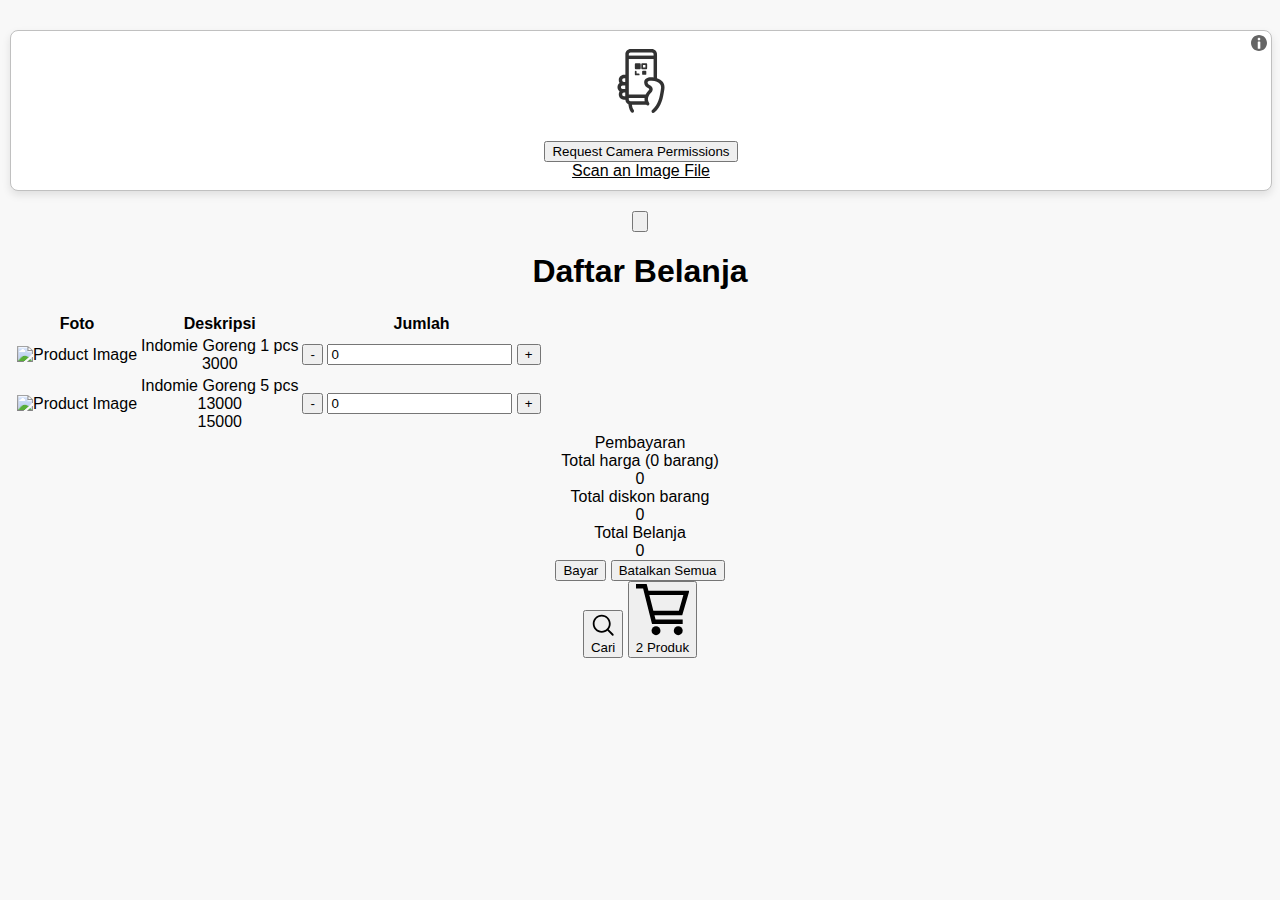
==== tes.html @ db040ca0 "Add files via upload" ====
<!DOCTYPE html>
<html lang="en">
  <head>
    <meta charset="UTF-8" />
    <meta name="viewport" content="width=device-width, initial-scale=1.0" />
    <title>Mobile Friendly Barcode Scanner</title>
    <style>
      body {
        font-family: Arial, sans-serif;
        text-align: center;
        margin: 0;
        padding: 10px;
        background-color: #f8f8f8;
      }
      #reader {
        width: 100%;
        /* max-width: 600px; */
        margin: 20px auto;
        padding: 10px;
        border: 1px solid #ddd;
        background-color: #fff;
        border-radius: 8px;
        box-shadow: 0 4px 8px rgba(0, 0, 0, 0.1);
      }
      .swal2-actions {
        margin: 1em 1.6em 0.3em;
      }
      .swal2-confirm {
        outline: none;
      }
      .fade-out {
        opacity: 0;
        /* transition: opacity 0.5s ease-out; */
      }

      /* #myTable thead {
        display: none;
      } */
    </style>
    <script src="https://cdn.tailwindcss.com"></script>

    <script src="https://code.jquery.com/jquery-3.7.1.min.js" integrity="sha256-/JqT3SQfawRcv/BIHPThkBvs0OEvtFFmqPF/lYI/Cxo=" crossorigin="anonymous"></script>

    <link rel="stylesheet" href="https://cdn.datatables.net/2.0.7/css/dataTables.dataTables.css" />
    <link rel="stylesheet" href="https://cdn.datatables.net/select/2.0.2/css/select.dataTables.css" />

    <script src="https://cdn.datatables.net/2.0.7/js/dataTables.js"></script>
    <script src="https://cdn.datatables.net/select/2.0.2/js/dataTables.select.js"></script>
  </head>
  <body>
    <!-- Konten scanner -->
    <div id="reader"></div>

    <!-- Konten daftar belanja -->
    <div id="konten-daftar-belanja" class="absolute inset-0 z-[100] bg-white flex flex-col pt-20 overflow-y-auto">
      <!-- tombol close -->
      <button id="close-button" class="absolute top-2 right-2 px-4 py-4">
        <svg class="fill-gray-800 text-gray-100 w-8 h-8" viewBox="0 0 24 24" fill="none" xmlns="http://www.w3.org/2000/svg">
          <g id="SVGRepo_bgCarrier" stroke-width="0"></g>
          <g id="SVGRepo_tracerCarrier" stroke-linecap="round" stroke-linejoin="round"></g>
          <g id="SVGRepo_iconCarrier"><path fill-rule="evenodd" clip-rule="evenodd" d="M22 12C22 17.5228 17.5228 22 12 22C6.47715 22 2 17.5228 2 12C2 6.47715 6.47715 2 12 2C17.5228 2 22 6.47715 22 12ZM8.96963 8.96965C9.26252 8.67676 9.73739 8.67676 10.0303 8.96965L12 10.9393L13.9696 8.96967C14.2625 8.67678 14.7374 8.67678 15.0303 8.96967C15.3232 9.26256 15.3232 9.73744 15.0303 10.0303L13.0606 12L15.0303 13.9696C15.3232 14.2625 15.3232 14.7374 15.0303 15.0303C14.7374 15.3232 14.2625 15.3232 13.9696 15.0303L12 13.0607L10.0303 15.0303C9.73742 15.3232 9.26254 15.3232 8.96965 15.0303C8.67676 14.7374 8.67676 14.2625 8.96965 13.9697L10.9393 12L8.96963 10.0303C8.67673 9.73742 8.67673 9.26254 8.96963 8.96965Z"></path></g>
        </svg>
      </button>

      <!-- Table daftar belanja -->
      <h1 class="text-red-700 text-4xl mb-4">Daftar Belanja</h1>
      <table id="myTable" class="display nowrap !w-full bg-white">
        <thead>
          <tr>
            <th></th>
            <th>Foto</th>
            <th>Deskripsi</th>
            <th>Jumlah</th>
          </tr>
        </thead>
        <tbody>
          <tr>
            <td></td>
            <td>
              <div class="w-[120px]">
                <img src="https://www.static-src.com/wcsstore/Indraprastha/images/catalog/full//93/MTA-2583228/indomie_indomie-goreng-mie-instan--85g--_full02.jpg" alt="Product Image" class="w-full h-auto" />
              </div>
            </td>
            <td>
              <div class="class=flex flex-col">
                <div class="text-left max-w-[300px] overflow-auto py-2">Indomie Goreng 1 pcs</div>
                <div id="hargaSetiapItemTablePembayaran" class="flex flex-row gap-4">
                  <div name="hargaBayarSetiapItemTablePembayaran" id="hargaBayarSetiapItemTablePembayaran" class="text-left font-semibold text-red-600">3000</div>
                  <!-- <div class="text-left text-gray-500 line-through">Rp 3.000</div> -->
                </div>
              </div>
            </td>
            <td>
              <div class="mt-10 mb-4 w-[150px]">
                <div class="relative mt-2 rounded-md shadow-sm">
                  <button id="decrement" class="absolute inset-y-0 left-0 flex items-center pl-3">-</button>
                  <input type="number" name="jumlahProdukTableBelanja" id="jumlahProdukTableBelanja" min="0" class="block w-full text-center rounded-md border-0 py-1.5 pl-7 pr-7 text-gray-900 ring-1 ring-inset ring-gray-300 placeholder:text-gray-400 focus:ring-2 focus:ring-inset focus:ring-indigo-600 sm:text-sm sm:leading-6" value="0" />
                  <button id="increment" class="absolute inset-y-0 right-0 flex items-center pr-3">+</button>
                </div>
              </div>
            </td>
          </tr>
          <tr>
            <td></td>
            <td>
              <div class="w-[120px]">
                <img src="https://www.static-src.com/wcsstore/Indraprastha/images/catalog/full//93/MTA-2583228/indomie_indomie-goreng-mie-instan--85g--_full02.jpg" alt="Product Image" class="w-full h-auto" />
              </div>
            </td>
            <td>
              <div class="class=flex flex-col">
                <div class="text-left max-w-[300px] overflow-auto py-2">Indomie Goreng 5 pcs</div>
                <div id="hargaSetiapItemTablePembayaran" class="flex flex-row gap-4">
                  <div name="hargaBayarSetiapItemTablePembayaran" id="hargaBayarSetiapItemTablePembayaran" class="text-left font-semibold text-red-600">13000</div>
                  <div name="hargaRegulerSetiapItemTablePembayaran" id="hargaRegulerSetiapItemTablePembayaran" class="text-left text-gray-500 line-through">15000</div>
                </div>
              </div>
            </td>
            <td>
              <div class="mt-10 mb-4 w-[150px]">
                <div class="relative mt-2 rounded-md shadow-sm">
                  <button id="decrement" class="absolute inset-y-0 left-0 flex items-center pl-3">-</button>
                  <input type="number" name="jumlahProdukTableBelanja" id="jumlahProdukTableBelanja" min="0" class="block w-full text-center rounded-md border-0 py-1.5 pl-7 pr-7 text-gray-900 ring-1 ring-inset ring-gray-300 placeholder:text-gray-400 focus:ring-2 focus:ring-inset focus:ring-indigo-600 sm:text-sm sm:leading-6" value="0" />
                  <button id="increment" class="absolute inset-y-0 right-0 flex items-center pr-3">+</button>
                </div>
              </div>
            </td>
          </tr>
        </tbody>
      </table>

      <!-- Perhitungan -->
      <div class="w-full text-2xl font-semibold py-4 bg-gray-100 mt-6">Pembayaran</div>
      <div class="flex flex-row mt-4 mx-2">
        <div class="flex-1 text-left">Total harga (<span id="jumlahBarangPadaPembayaran"></span> barang)</div>
        <div class="flex-1 text-right"><span id="totalHargaBarangPadaPembayaran"></span></div>
      </div>
      <div class="flex flex-row mt-2 mx-2">
        <div class="flex-1 text-left">Total diskon barang</div>
        <div class="flex-1 text-right"><span id="totalHargaDiskonPadaPembayaran"></span></div>
      </div>
      <div class="flex flex-row mt-2 mx-2">
        <div class="flex-1 text-left text-lg font-bold">Total Belanja</div>
        <div class="flex-1 text-right text-lg font-bold"><span id="totalHargaBayarPadaPembayaran"></span></div>
      </div>

      <!-- tombol aksi -->
      <button class="text-white text-2xl font-bold mt-10 mb-6 bg-sky-700 py-4 mx-2 rounded-xl">Bayar</button>
      <button class="text-white text-2xl mb-4 bg-red-700 py-4 mx-2 rounded-xl">Batalkan Semua</button>
    </div>

    <!-- Menu bawah layar -->
    <div class="fixed bottom-0 left-0 z-[90] right-0 flex justify-center w-full inline-flex rounded-md shadow-sm" role="group">
      <!-- <button type="button" class="flex-row justify-center items-center px-4 py-2 bg-gray-100 border border-gray-300 hover:bg-gray-100 flex-1">
        <div class="w-full flex justify-center items-center">
          <svg class="fill-gray-600 text-gray-100 w-6 h-6" viewBox="0 0 24 24" xmlns="http://www.w3.org/2000/svg">
            <g id="SVGRepo_bgCarrier" stroke-width="0"></g>
            <g id="SVGRepo_tracerCarrier" stroke-linecap="round" stroke-linejoin="round"></g>
            <g id="SVGRepo_iconCarrier"><path d="M4,4h6v6H4V4M20,4v6H14V4h6M14,15h2V13H14V11h2v2h2V11h2v2H18v2h2v3H18v2H16V18H13v2H11V16h3V15m2,0v3h2V15H16M4,20V14h6v6H4M6,6V8H8V6H6M16,6V8h2V6H16M6,16v2H8V16H6M4,11H6v2H4V11m5,0h4v4H11V13H9V11m2-5h2v4H11V6M2,2V6H0V2A2,2,0,0,1,2,0H6V2H2M22,0a2,2,0,0,1,2,2V6H22V2H18V0h4M2,18v4H6v2H2a2,2,0,0,1-2-2V18H2m20,4V18h2v4a2,2,0,0,1-2,2H18V22Z"></path></g>
          </svg>
        </div>
        <div class="w-full flex justify-center items-center text-xl text-gray-700 tracking-wide">Scanner</div>
      </button> -->

      <button type="button" class="flex-row justify-center items-center px-4 py-2 bg-gray-100 border-t border-b border-gray-300 hover:bg-gray-100 flex-1">
        <div class="w-full flex justify-center items-center">
          <svg class="fill-gray-600 text-gray-100 w-6 h-6" viewBox="0 0 28 28" xmlns="http://www.w3.org/2000/svg">
            <g id="SVGRepo_bgCarrier" stroke-width="0"></g>
            <g id="SVGRepo_tracerCarrier" stroke-linecap="round" stroke-linejoin="round"></g>
            <g id="SVGRepo_iconCarrier">
              <path clip-rule="evenodd" d="M12.2852 4.05704C7.74092 4.05704 4.05704 7.74092 4.05704 12.2852C4.05704 16.8295 7.74092 20.5134 12.2852 20.5134C16.8295 20.5134 20.5134 16.8295 20.5134 12.2852C20.5134 7.74092 16.8295 4.05704 12.2852 4.05704ZM2 12.2852C2 6.60485 6.60485 2 12.2852 2C17.9656 2 22.5704 6.60485 22.5704 12.2852C22.5704 17.9656 17.9656 22.5704 12.2852 22.5704C6.60485 22.5704 2 17.9656 2 12.2852Z" fill-rule="evenodd"></path>
              <path d="M19.8786 18.3487L25.6829 24.153C26.1057 24.5758 26.1057 25.2613 25.6829 25.6841C25.2601 26.1069 24.5746 26.1069 24.1518 25.6841L18.3475 19.8798L19.8786 18.3487Z"></path>
            </g>
          </svg>
        </div>
        <div class="w-full flex justify-center items-center text-xl text-gray-700 tracking-wide">Cari</div>
      </button>

      <button id="menu-keranjang-belanja" type="button" class="flex-row justify-center items-center px-4 py-2 bg-gray-100 border border-gray-300 hover:bg-gray-100 flex-1">
        <div class="w-full flex justify-center items-center">
          <svg class="fill-gray-600 text-gray-100 w-6 h-6" version="1.1" id="XMLID_269_" xmlns="http://www.w3.org/2000/svg" xmlns:xlink="http://www.w3.org/1999/xlink" viewBox="0 0 24 24" xml:space="preserve">
            <g id="SVGRepo_bgCarrier" stroke-width="0"></g>
            <g id="SVGRepo_tracerCarrier" stroke-linecap="round" stroke-linejoin="round"></g>
            <g id="SVGRepo_iconCarrier">
              <g id="shop-cart">
                <g><circle cx="9" cy="21" r="2"></circle></g>
                <g><circle cx="19" cy="21" r="2"></circle></g>
                <g><path d="M21,18H7.2l-4-16H0V0h4.8l0.8,3H24l-3.2,11H8.3l0.5,2H21V18z M7.8,12h11.5l2-7H6L7.8,12z"></path></g>
              </g>
            </g>
          </svg>
        </div>
        <div class="w-full flex justify-center items-center text-xl text-gray-700 font-bold tracking-wide">2 Produk</div>
      </button>
    </div>
  </body>

  <!-- SweetAlert2 JS -->
  <script src="https://cdn.jsdelivr.net/npm/sweetalert2@11"></script>
  <script src="html5-qrcode.min.js"></script>

  <!-- datatables -->
  <script>
    var table_belanja = new DataTable("#myTable", {
      scrollX: "auto",
      paging: false,
      info: false, // Disable pagination
      // scrollY: "55vh",
      columnDefs: [
        {
          orderable: false,
          render: DataTable.render.select(),
          targets: 0,
        },
        {
          orderable: false,
          targets: 1,
        },
      ],
      select: {
        style: "multi",
        selector: "td:first-child",
      },
    });
  </script>

  <!-- perhitungan belanja -->
  <script>
    var jumlahBarang = [];
    var hargaFinal = 0;
    var hargaDiskon = 0;
    var hargaBayarAkhir = 0;

    function calculateTotalBarang() {
      indexJumah = 0;
      document.querySelectorAll("#jumlahProdukTableBelanja").forEach(function (input) {
        jumlahBarang[indexJumah] = parseInt(input.value) || 0;
        indexJumah++;
      });

      // Tampilkan total harga
      document.getElementById("jumlahBarangPadaPembayaran").innerText = jumlahBarang.reduce((total, num) => total + num, 0);
    }

    function calculateTotalHargaBarang() {
      indexJumah = 0;
      hargaFinal = 0;
      document.querySelectorAll("#hargaSetiapItemTablePembayaran").forEach(function (item) {
        try {
          // Mendapatkan nilai dari div hargaRegulerSetiapItemTablePembayaran
          var hargaReguler = item.querySelector("#hargaRegulerSetiapItemTablePembayaran").innerText.trim();
          var hargaRegulerNumber = parseFloat(hargaReguler);
        } catch (error) {
          var hargaRegulerNumber = 0;
        }

        try {
          // Mendapatkan nilai dari div hargaBayarSetiapItemTablePembayaran
          var hargaBayar = item.querySelector("#hargaBayarSetiapItemTablePembayaran").innerText.trim();
          var hargaBayarNumber = parseFloat(hargaBayar);
        } catch (error) {
          var hargaBayarNumber = 0;
        }

        // Mengambil nilai yang sesuai
        if (hargaRegulerNumber != 0) {
          hargaFinal += hargaRegulerNumber * jumlahBarang[indexJumah];
        }
        if (hargaRegulerNumber == 0) {
          hargaFinal += hargaBayarNumber * jumlahBarang[indexJumah];
        }
        indexJumah++;
      });
      document.getElementById("totalHargaBarangPadaPembayaran").innerText = hargaFinal;
    }

    function calculateTotalHargaBayar() {
      indexJumah = 0;
      hargaBayarAkhir = 0;
      document.querySelectorAll("#hargaSetiapItemTablePembayaran").forEach(function (item) {
        try {
          // Mendapatkan nilai dari div hargaBayarSetiapItemTablePembayaran
          var hargaBayar = item.querySelector("#hargaBayarSetiapItemTablePembayaran").innerText.trim();
          var hargaBayarNumber = parseFloat(hargaBayar);
        } catch (error) {
          var hargaBayarNumber = 0;
        }
        hargaBayarAkhir += hargaBayarNumber * jumlahBarang[indexJumah];
        indexJumah++;
      });
      document.getElementById("totalHargaBayarPadaPembayaran").innerText = hargaBayarAkhir;
    }

    function calculateTotalHargaDiskon() {
      hargaDiskon = hargaBayarAkhir - hargaFinal;
      document.getElementById("totalHargaDiskonPadaPembayaran").innerText = hargaDiskon;
    }

    calculateTotalBarang();
    calculateTotalHargaBarang();
    calculateTotalHargaBayar();
    calculateTotalHargaDiskon();

    table_belanja.on("draw", function () {
      calculateTotalBarang();
      calculateTotalHargaBarang();
      calculateTotalHargaBayar();
      calculateTotalHargaDiskon();
    });

    table_belanja.on("click", "button", function () {
      calculateTotalBarang();
      calculateTotalHargaBarang();
      calculateTotalHargaBayar();
      calculateTotalHargaDiskon();
    });

    table_belanja.on("change", "input", function () {
      calculateTotalBarang();
      calculateTotalHargaBarang();
      calculateTotalHargaBayar();
      calculateTotalHargaDiskon();
    });
  </script>

  <!-- click event -->
  <script>
    document.getElementById("close-button").addEventListener("click", function () {
      const cover = document.getElementById("konten-daftar-belanja");
      cover.classList.add("hidden");
      cover.classList.remove("block");
    });

    document.getElementById("menu-keranjang-belanja").addEventListener("click", function () {
      const cover = document.getElementById("konten-daftar-belanja");
      cover.classList.remove("hidden");
      cover.classList.add("block");
    });
  </script>

  <!-- memuat data produk -->
  <script>
    let products;
    // Fungsi untuk mengambil data dari file JSON lokal dan menyimpannya ke variabel
    async function fetchProducts() {
      try {
        const response = await fetch("products.json");
        const data = await response.json();
        return data.products;
      } catch (error) {
        alert("Error fetching products:", error);
      }
    }

    // Memanggil fungsi fetchProducts dan menyimpan hasilnya ke variabel
    async function createProductVariable() {
      products = await fetchProducts();
    }

    createProductVariable();
  </script>

  <!-- scanner -->
  <script>
    let html5QrcodeScanner;
    // Increment and decrement functionality
    document.querySelectorAll("#increment").forEach((button) => {
      button.addEventListener("click", function () {
        input = event.target.previousElementSibling;
        input.value = parseInt(input.value) + 1;
      });
    });

    document.querySelectorAll("#decrement").forEach((button) => {
      button.addEventListener("click", function () {
        const input = event.target.nextElementSibling;
        if (parseInt(input.value) > 0) {
          input.value = parseInt(input.value) - 1;
        }
      });
    });

    function onScanSuccess(decodedText, decodedResult) {
      html5QrcodeScanner.pause(); // Pause the scanner
      if (products && products.length > 0) {
        products.forEach((product) => {
          if (decodedText == product.kode_barang) {
            Swal.fire({
              imageUrl: product.foto_barang[0],
              imageHeight: 300,
              html: `
                <div class="kontent max-h-40 overflow-y-auto">
                    <div class="font-bold text-4xl mb-4">
                        ${product.nama_barang}
                    </div>
                    <div>
                        ${product.deskripsi_barang}
                        <br>
                        <br>
                        Stok gudang: ${product.stok_gudang}
                        <br>
                        Stok etalase: ${product.stok_etalase}
                    </div>
                </div>

                <div class="mt-10 mb-4">
                    <div class="relative mt-2 rounded-md shadow-sm">
                        <button id="decrement" class="absolute inset-y-0 left-0 flex items-center pl-3">
                            -
                        </button>
                        <input type="number" name="jumlahProdukInput" id="jumlahProdukInput" class="block w-full text-center rounded-md border-0 py-1.5 pl-7 pr-7 text-gray-900 ring-1 ring-inset ring-gray-300 placeholder:text-gray-400 focus:ring-2 focus:ring-inset focus:ring-indigo-600 sm:text-sm sm:leading-6" value="0">
                        <button id="increment" class="absolute inset-y-0 right-0 flex items-center pr-3">
                            +
                        </button>
                    </div>
                </div>
            `,
              showCancelButton: true,
              confirmButtonText: "+ Tambahkan",
              cancelButtonText: "Batal",
              reverseButtons: true,
              customClass: {
                confirmButton: "flex-1 bg-blue-600 text-white font-bold border-blue-600 py-2 px-4 rounded",
                cancelButton: "flex-1 text-blue-600 py-2 px-4 mr-4 border border-blue-600 rounded-md",
              },
              buttonsStyling: false,
            }).then(() => {
              html5QrcodeScanner.resume(); // Resume the scanner
            });
          }
        });
      }
    }

    function onScanFailure(error) {
      // Optional: handle scan failure (e.g., logging)
    }

    document.addEventListener("DOMContentLoaded", function () {
      html5QrcodeScanner = new Html5QrcodeScanner("reader", {
        fps: 10,
        qrbox: {
          width: 600,
          height: 600,
        },
        aspectRatio: 1.0,
        // disableFlip: false // true if you only want to scan from the rear camera
      });
      html5QrcodeScanner.render(onScanSuccess, onScanFailure);
    });
  </script>
</html>
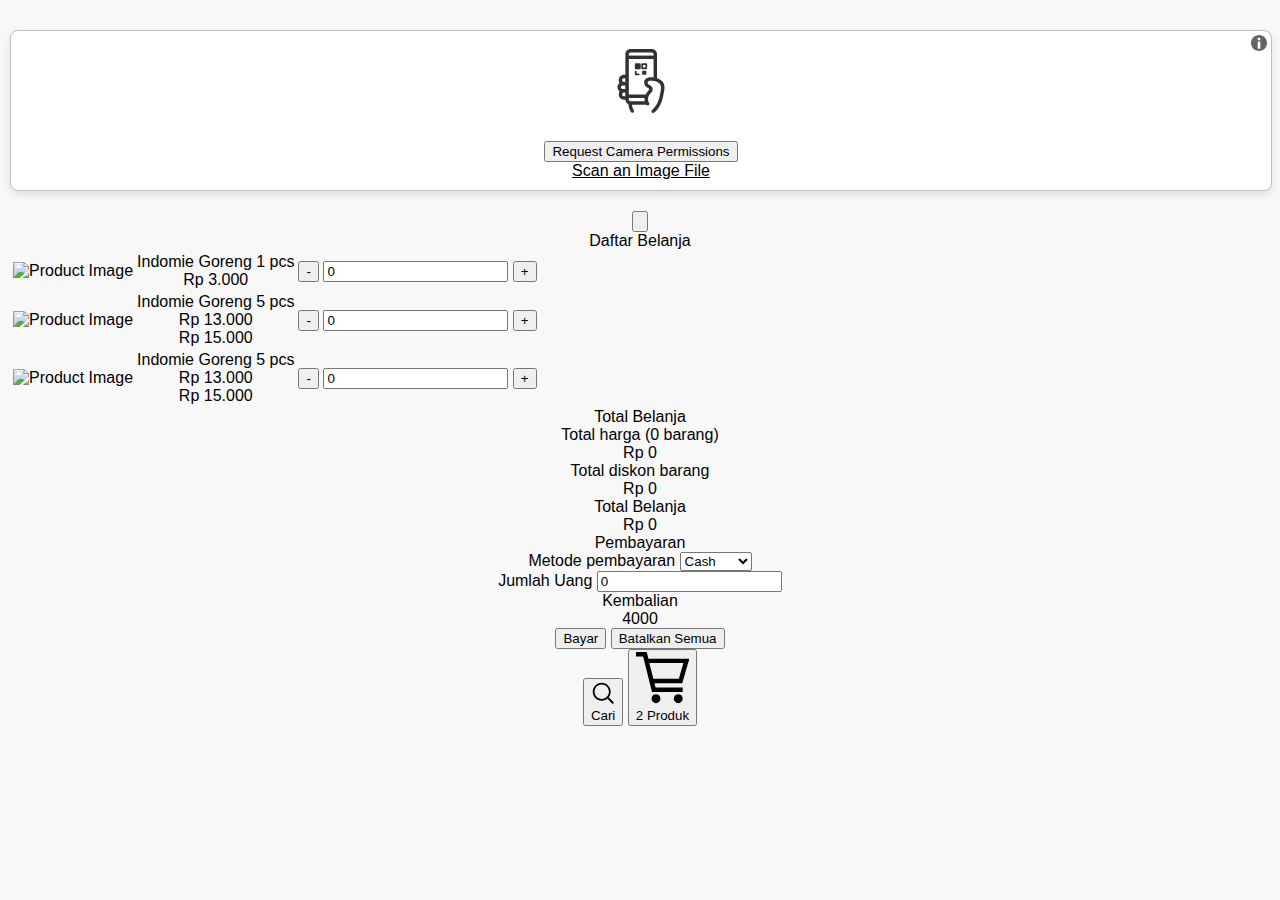
==== commit 0788dbd9: "Add files via upload" ====
--- a/tes.html
+++ b/tes.html
@@ -50,9 +50,10 @@
   <body>
     <!-- Konten scanner -->
     <div id="reader"></div>
+    <audio id="scanSound" src="store-scanner-beep-90395.mp3" class="hidden"></audio>
 
     <!-- Konten daftar belanja -->
-    <div id="konten-daftar-belanja" class="absolute inset-0 z-[100] bg-white flex flex-col pt-20 overflow-y-auto">
+    <div id="konten-daftar-belanja" class="absolute invar sound = document.getElementById('scanSound'); sound.play();var sound = document.getElementById('scanSound'); sound.play();set-0 z-[100] bg-white flex flex-col pt-20 overflow-y-auto">
       <!-- tombol close -->
       <button id="close-button" class="absolute top-2 right-2 px-4 py-4">
         <svg class="fill-gray-800 text-gray-100 w-8 h-8" viewBox="0 0 24 24" fill="none" xmlns="http://www.w3.org/2000/svg">
@@ -63,26 +64,25 @@
       </button>
 
       <!-- Table daftar belanja -->
-      <h1 class="text-red-700 text-4xl mb-4">Daftar Belanja</h1>
-      <table id="myTable" class="display nowrap !w-full bg-white">
-        <thead>
+      <div class="w-full text-2xl font-semibold py-4 bg-gray-100 mt-6 mb-4">Daftar Belanja</div>
+      <table id="myTable" class="w-full h-full bg-white">
+        <!-- <thead>
           <tr>
             <th></th>
             <th>Foto</th>
             <th>Deskripsi</th>
             <th>Jumlah</th>
           </tr>
-        </thead>
+        </thead> -->
         <tbody>
-          <tr>
-            <td></td>
+          <tr class="odd:bg-gray-100/80">
+            <td class="w-[160px]">
+              <div class="w-[160px] px-2">
+                <img src="https://www.static-src.com/wcsstore/Indraprastha/images/catalog/full//93/MTA-2583228/indomie_indomie-goreng-mie-instan--85g--_full02.jpg" alt="Product Image" class="w-full h-auto" />
+              </div>
+            </td>
             <td>
-              <div class="w-[120px]">
-                <img src="https://www.static-src.com/wcsstore/Indraprastha/images/catalog/full//93/MTA-2583228/indomie_indomie-goreng-mie-instan--85g--_full02.jpg" alt="Product Image" class="w-full h-auto" />
-              </div>
-            </td>
-            <td>
-              <div class="class=flex flex-col">
+              <div class="class=flex flex-col w-[320px]">
                 <div class="text-left max-w-[300px] overflow-auto py-2">Indomie Goreng 1 pcs</div>
                 <div id="hargaSetiapItemTablePembayaran" class="flex flex-row gap-4">
                   <div name="hargaBayarSetiapItemTablePembayaran" id="hargaBayarSetiapItemTablePembayaran" class="text-left font-semibold text-red-600">3000</div>
@@ -90,8 +90,8 @@
                 </div>
               </div>
             </td>
-            <td>
-              <div class="mt-10 mb-4 w-[150px]">
+            <td class="flex justify-end">
+              <div class="mt-10 mb-4 w-[150px] px-2">
                 <div class="relative mt-2 rounded-md shadow-sm">
                   <button id="decrement" class="absolute inset-y-0 left-0 flex items-center pl-3">-</button>
                   <input type="number" name="jumlahProdukTableBelanja" id="jumlahProdukTableBelanja" min="0" class="block w-full text-center rounded-md border-0 py-1.5 pl-7 pr-7 text-gray-900 ring-1 ring-inset ring-gray-300 placeholder:text-gray-400 focus:ring-2 focus:ring-inset focus:ring-indigo-600 sm:text-sm sm:leading-6" value="0" />
@@ -100,15 +100,14 @@
               </div>
             </td>
           </tr>
-          <tr>
-            <td></td>
+          <tr class="odd:bg-gray-100/80">
+            <td class="w-[160px]">
+              <div class="w-[160px] px-2">
+                <img src="https://www.static-src.com/wcsstore/Indraprastha/images/catalog/full//93/MTA-2583228/indomie_indomie-goreng-mie-instan--85g--_full02.jpg" alt="Product Image" class="w-full h-auto" />
+              </div>
+            </td>
             <td>
-              <div class="w-[120px]">
-                <img src="https://www.static-src.com/wcsstore/Indraprastha/images/catalog/full//93/MTA-2583228/indomie_indomie-goreng-mie-instan--85g--_full02.jpg" alt="Product Image" class="w-full h-auto" />
-              </div>
-            </td>
-            <td>
-              <div class="class=flex flex-col">
+              <div class="class=flex flex-col w-[320px]">
                 <div class="text-left max-w-[300px] overflow-auto py-2">Indomie Goreng 5 pcs</div>
                 <div id="hargaSetiapItemTablePembayaran" class="flex flex-row gap-4">
                   <div name="hargaBayarSetiapItemTablePembayaran" id="hargaBayarSetiapItemTablePembayaran" class="text-left font-semibold text-red-600">13000</div>
@@ -116,8 +115,8 @@
                 </div>
               </div>
             </td>
-            <td>
-              <div class="mt-10 mb-4 w-[150px]">
+            <td class="flex justify-end">
+              <div class="mt-10 mb-4 w-[150px] px-2">
                 <div class="relative mt-2 rounded-md shadow-sm">
                   <button id="decrement" class="absolute inset-y-0 left-0 flex items-center pl-3">-</button>
                   <input type="number" name="jumlahProdukTableBelanja" id="jumlahProdukTableBelanja" min="0" class="block w-full text-center rounded-md border-0 py-1.5 pl-7 pr-7 text-gray-900 ring-1 ring-inset ring-gray-300 placeholder:text-gray-400 focus:ring-2 focus:ring-inset focus:ring-indigo-600 sm:text-sm sm:leading-6" value="0" />
@@ -126,11 +125,35 @@
               </div>
             </td>
           </tr>
+          <tr class="odd:bg-gray-100/80">
+            <td class="w-[160px]">
+              <div class="w-[160px] px-2">
+                <img src="https://www.static-src.com/wcsstore/Indraprastha/images/catalog/full//93/MTA-2583228/indomie_indomie-goreng-mie-instan--85g--_full02.jpg" alt="Product Image" class="w-full h-auto" />
+              </div>
+            </td>
+            <td>
+              <div class="class=flex flex-col w-[320px]">
+                <div class="text-left max-w-[300px] overflow-auto py-2">Indomie Goreng 5 pcs</div>
+                <div id="hargaSetiapItemTablePembayaran" class="flex flex-row gap-4">
+                  <div name="hargaBayarSetiapItemTablePembayaran" id="hargaBayarSetiapItemTablePembayaran" class="text-left font-semibold text-red-600">13000</div>
+                  <div name="hargaRegulerSetiapItemTablePembayaran" id="hargaRegulerSetiapItemTablePembayaran" class="text-left text-gray-500 line-through">15000</div>
+                </div>
+              </div>
+            </td>
+            <td class="flex justify-end">
+              <div class="mt-10 mb-4 w-[150px] px-2">
+                <div class="relative mt-2 rounded-md shadow-sm">
+                  <button id="decrement" class="absolute inset-y-0 left-0 flex items-center pl-3">-</button>
+                  <input type="number" name="jumlahProdukTableBelanja" id="jumlahProdukTableBelanja" min="0" class="block w-full text-center rounded-md border-0 py-1.5 pl-7 pr-7 text-gray-900 ring-1 ring-inset ring-gray-300 placeholder:text-gray-400 focus:ring-2 focus:ring-inset focus:ring-indigo-600 sm:text-sm sm:leading-6" value="0" />
+                  <button id="increment" class="absolute inset-y-0 right-0 flex items-center pr-3">+</button>
+                </div>
+              </div>
+            </td>
+          </tr>
         </tbody>
       </table>
-
       <!-- Perhitungan -->
-      <div class="w-full text-2xl font-semibold py-4 bg-gray-100 mt-6">Pembayaran</div>
+      <div class="w-full text-2xl font-semibold py-4 bg-gray-100 mt-6">Total Belanja</div>
       <div class="flex flex-row mt-4 mx-2">
         <div class="flex-1 text-left">Total harga (<span id="jumlahBarangPadaPembayaran"></span> barang)</div>
         <div class="flex-1 text-right"><span id="totalHargaBarangPadaPembayaran"></span></div>
@@ -144,9 +167,29 @@
         <div class="flex-1 text-right text-lg font-bold"><span id="totalHargaBayarPadaPembayaran"></span></div>
       </div>
 
+      <!-- Pembayaran -->
+      <div class="w-full text-2xl font-semibold py-4 bg-gray-100 mt-6">Pembayaran</div>
+      <div class="w-full mt-4 px-2">
+        <label for="first_name" class="block mb-2 text-sm font-medium text-gray-900 dark:text-white">Metode pembayaran</label>
+        <select name="metode_pembayaran" id="metode_pembayaran" class="w-full">
+          <option value="Cash">Cash</option>
+          <option value="Transfer">Transfer</option>
+        </select>
+      </div>
+
+      <div class="w-full mt-4 px-2">
+        <label for="first_name" class="block mb-2 text-sm font-medium text-gray-900 dark:text-white">Jumlah Uang</label>
+        <input type="text" name="jumlahUangPembayaran" id="jumlahUangPembayaran" value="0" class="w-full" />
+      </div>
+
+      <div class="w-full mt-4 px-2">
+        <label for="first_name" class="block mb-2 text-sm font-medium text-gray-900 dark:text-white">Kembalian</label>
+        <div>4000</div>
+      </div>
+
       <!-- tombol aksi -->
-      <button class="text-white text-2xl font-bold mt-10 mb-6 bg-sky-700 py-4 mx-2 rounded-xl">Bayar</button>
-      <button class="text-white text-2xl mb-4 bg-red-700 py-4 mx-2 rounded-xl">Batalkan Semua</button>
+      <button class="text-white text-2xl font-bold mt-10 mb-6 bg-sky-700 py-2 mx-2 rounded-xl">Bayar</button>
+      <button class="text-white text-2xl mb-4 bg-red-700 py-2 mx-2 rounded-xl">Batalkan Semua</button>
     </div>
 
     <!-- Menu bawah layar -->
@@ -201,27 +244,74 @@
 
   <!-- datatables -->
   <script>
-    var table_belanja = new DataTable("#myTable", {
-      scrollX: "auto",
-      paging: false,
-      info: false, // Disable pagination
-      // scrollY: "55vh",
-      columnDefs: [
-        {
-          orderable: false,
-          render: DataTable.render.select(),
-          targets: 0,
-        },
-        {
-          orderable: false,
-          targets: 1,
-        },
-      ],
-      select: {
-        style: "multi",
-        selector: "td:first-child",
-      },
-    });
+    // var table_belanja = new DataTable("#myTabl1e", {
+    //   scrollX: "auto",
+    //   paging: false,
+    //   info: false, // Disable pagination
+    //   // scrollY: "55vh",
+    //   columnDefs: [
+    //     {
+    //       orderable: false,
+    //       render: DataTable.render.select(),
+    //       targets: 0,
+    //     },
+    //     {
+    //       orderable: false,
+    //       targets: 1,
+    //     },
+    //   ],
+    //   select: {
+    //     style: "multi",
+    //     selector: "td:first-child",
+    //   },
+    // });
+  </script>
+
+  <!-- merubah format rupiah pada datatabels -->
+  <script>
+    function datatablesRupiah() {
+      var elements1 = document.querySelectorAll("#hargaBayarSetiapItemTablePembayaran");
+
+      // Iterasi melalui setiap elemen dan memformat isinya
+      elements1.forEach(function (element) {
+        var value = parseFloat(element.innerText); // Konversi teks elemen ke angka
+        element.innerText = formatRupiah(value); // Perbarui teks elemen dengan format Rupiah
+      });
+
+      var elements2 = document.querySelectorAll("#hargaRegulerSetiapItemTablePembayaran");
+
+      // Iterasi melalui setiap elemen dan memformat isinya
+      elements2.forEach(function (element) {
+        var value = parseFloat(element.innerText); // Konversi teks elemen ke angka
+        element.innerText = formatRupiah(value); // Perbarui teks elemen dengan format Rupiah
+      });
+    }
+  </script>
+
+  <!-- format rupiah -->
+  <script>
+    function formatRupiah(angka) {
+      // Konversi angka ke string, dan gunakan abs untuk menghilangkan tanda negatif sementara waktu
+      var numberString = Math.abs(angka).toString();
+
+      // Pecah string menjadi bagian-bagian sebelum dan sesudah titik desimal
+      var split = numberString.split(".");
+      var sisa = split[0].length % 3;
+      var rupiah = split[0].substr(0, sisa);
+      var ribuan = split[0].substr(sisa).match(/\d{3}/gi);
+
+      // Gabungkan kembali angka yang telah dipisahkan dengan titik
+      if (ribuan) {
+        var separator = sisa ? "." : "";
+        rupiah += separator + ribuan.join(".");
+      }
+
+      // Menambahkan tanda negatif jika angka asli negatif
+      var hasil = (angka < 0 ? "-Rp " : "Rp ") + rupiah;
+
+      // Mengembalikan hasil akhir
+      return hasil;
+    }
   </script>
 
   <!-- perhitungan belanja -->
@@ -249,7 +339,7 @@
         try {
           // Mendapatkan nilai dari div hargaRegulerSetiapItemTablePembayaran
           var hargaReguler = item.querySelector("#hargaRegulerSetiapItemTablePembayaran").innerText.trim();
-          var hargaRegulerNumber = parseFloat(hargaReguler);
+          var hargaRegulerNumber = parseFloat(hargaReguler.replace(/[^\d]/g, ""));
         } catch (error) {
           var hargaRegulerNumber = 0;
         }
@@ -257,7 +347,7 @@
         try {
           // Mendapatkan nilai dari div hargaBayarSetiapItemTablePembayaran
           var hargaBayar = item.querySelector("#hargaBayarSetiapItemTablePembayaran").innerText.trim();
-          var hargaBayarNumber = parseFloat(hargaBayar);
+          var hargaBayarNumber = parseFloat(hargaBayar.replace(/[^\d]/g, ""));
         } catch (error) {
           var hargaBayarNumber = 0;
         }
@@ -271,7 +361,7 @@
         }
         indexJumah++;
       });
-      document.getElementById("totalHargaBarangPadaPembayaran").innerText = hargaFinal;
+      document.getElementById("totalHargaBarangPadaPembayaran").innerText = formatRupiah(hargaFinal);
     }
 
     function calculateTotalHargaBayar() {
@@ -281,46 +371,47 @@
         try {
           // Mendapatkan nilai dari div hargaBayarSetiapItemTablePembayaran
           var hargaBayar = item.querySelector("#hargaBayarSetiapItemTablePembayaran").innerText.trim();
-          var hargaBayarNumber = parseFloat(hargaBayar);
+          var hargaBayarNumber = parseFloat(hargaBayar.replace(/[^\d]/g, ""));
         } catch (error) {
           var hargaBayarNumber = 0;
         }
         hargaBayarAkhir += hargaBayarNumber * jumlahBarang[indexJumah];
         indexJumah++;
       });
-      document.getElementById("totalHargaBayarPadaPembayaran").innerText = hargaBayarAkhir;
+      document.getElementById("totalHargaBayarPadaPembayaran").innerText = formatRupiah(hargaBayarAkhir);
     }
 
     function calculateTotalHargaDiskon() {
       hargaDiskon = hargaBayarAkhir - hargaFinal;
-      document.getElementById("totalHargaDiskonPadaPembayaran").innerText = hargaDiskon;
-    }
-
+      document.getElementById("totalHargaDiskonPadaPembayaran").innerText = formatRupiah(hargaDiskon);
+    }
+
+    datatablesRupiah();
     calculateTotalBarang();
     calculateTotalHargaBarang();
     calculateTotalHargaBayar();
     calculateTotalHargaDiskon();
 
-    table_belanja.on("draw", function () {
-      calculateTotalBarang();
-      calculateTotalHargaBarang();
-      calculateTotalHargaBayar();
-      calculateTotalHargaDiskon();
-    });
-
-    table_belanja.on("click", "button", function () {
-      calculateTotalBarang();
-      calculateTotalHargaBarang();
-      calculateTotalHargaBayar();
-      calculateTotalHargaDiskon();
-    });
-
-    table_belanja.on("change", "input", function () {
-      calculateTotalBarang();
-      calculateTotalHargaBarang();
-      calculateTotalHargaBayar();
-      calculateTotalHargaDiskon();
-    });
+    // table_belanja.on("draw", function () {
+    //   calculateTotalBarang();
+    //   calculateTotalHargaBarang();
+    //   calculateTotalHargaBayar();
+    //   calculateTotalHargaDiskon();
+    // });
+
+    // table_belanja.on("click", "button", function () {
+    //   calculateTotalBarang();
+    //   calculateTotalHargaBarang();
+    //   calculateTotalHargaBayar();
+    //   calculateTotalHargaDiskon();
+    // });
+
+    // table_belanja.on("change", "input", function () {
+    //   calculateTotalBarang();
+    //   calculateTotalHargaBarang();
+    //   calculateTotalHargaBayar();
+    //   calculateTotalHargaDiskon();
+    // });
   </script>
 
   <!-- click event -->
@@ -362,6 +453,8 @@
 
   <!-- scanner -->
   <script>
+    var sound = document.getElementById("scanSound");
+
     let html5QrcodeScanner;
     // Increment and decrement functionality
     document.querySelectorAll("#increment").forEach((button) => {
@@ -381,6 +474,7 @@
     });
 
     function onScanSuccess(decodedText, decodedResult) {
+      sound.play();
       html5QrcodeScanner.pause(); // Pause the scanner
       if (products && products.length > 0) {
         products.forEach((product) => {
